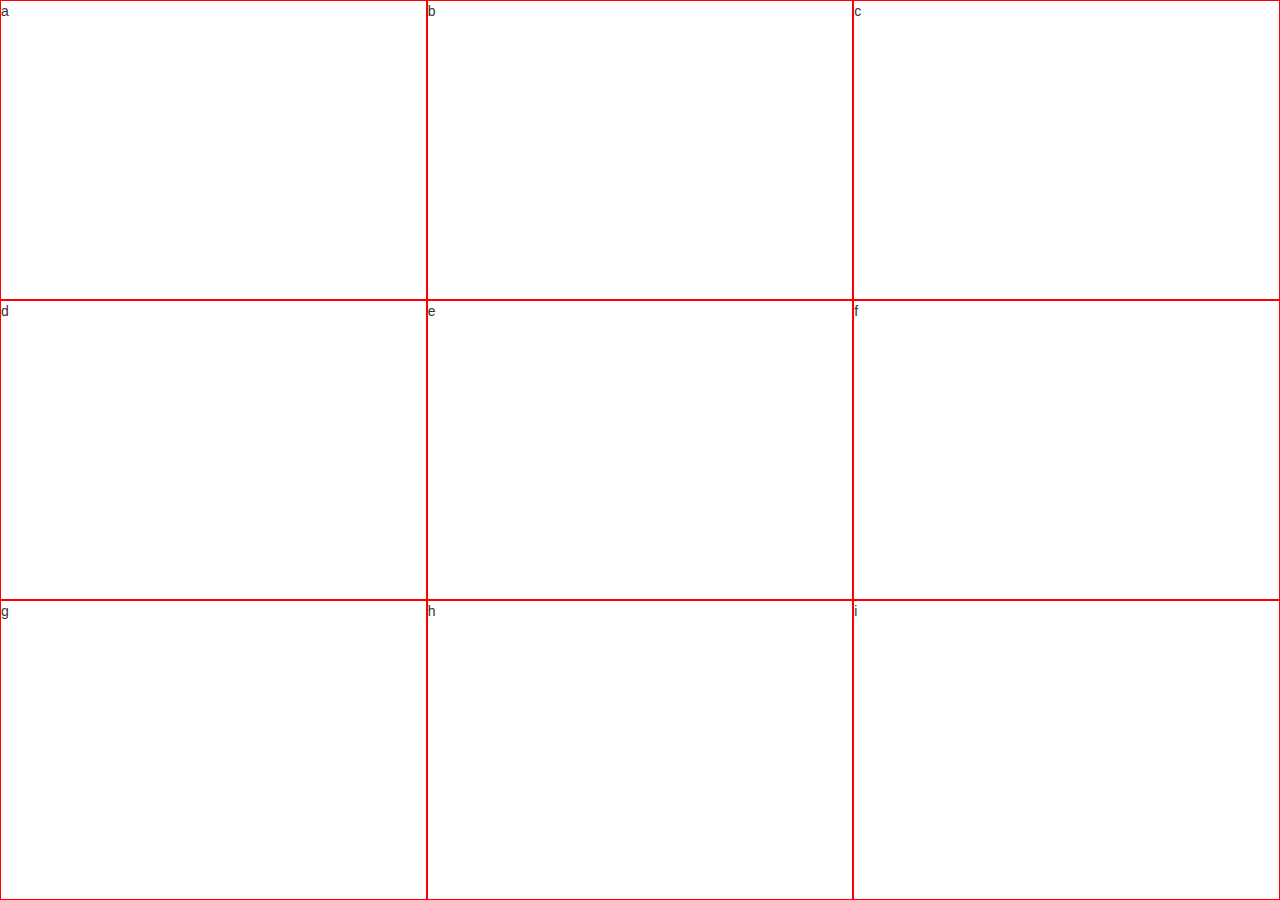
==== index.html @ 0b5e9842 "added .gitignore" ====
<!DOCTYPE html>
<html lang="en">
  <head>
    <meta charset="utf-8">
    <meta http-equiv="X-UA-Compatible" content="IE=edge">
    <meta name="viewport" content="width=device-width, initial-scale=1">
    <!-- The above 3 meta tags *must* come first in the head; any other head content must come *after* these tags -->
    <title>grid</title>
		
		<!-- Bootstrap -->
    <link href="bootstrap/css/bootstrap.min.css" rel="stylesheet">
		
  </head>
  
  <body>
  	
  	<div class="container">
			<div class="row">
				<div class="col-xs-4">a</div>
				<div class="col-xs-4">b</div>
				<div class="col-xs-4">c</div>
			</div>
			<div class="row">
				<div class="col-xs-4">d</div>
				<div class="col-xs-4">e</div>
				<div class="col-xs-4">f</div>
			</div>
			<div class="row">
				<div class="col-xs-4">g</div>
				<div class="col-xs-4">h</div>
				<div class="col-xs-4">i</div>
			</div>
		</div>
		
		<style>
		html {
			height: 100%;
			width: 100%;
		}
		body {
			height: 100%;
			width: 100%;
		}
		.container {
			height: 100%;
			width: 100%;
			padding: 0;
		}
		.row {
			height: calc(100% / 3);
			width: 100%;
			padding: 0;
			border: 0;
			margin: 0;
		}
		.col-xs-4 {
			height: 100%;
			padding: 0;
			border: 1px solid red;
			margin: 0;
		}
		</style>
		
					
		<!-- jQuery (necessary for Bootstrap's JavaScript plugins) -->
    <script src="https://ajax.googleapis.com/ajax/libs/jquery/1.12.4/jquery.min.js"></script>
    <!-- Include all compiled plugins (below), or include individual files as needed -->
    <script src="bootstrap/js/bootstrap.min.js"></script>
  </body>
</html>
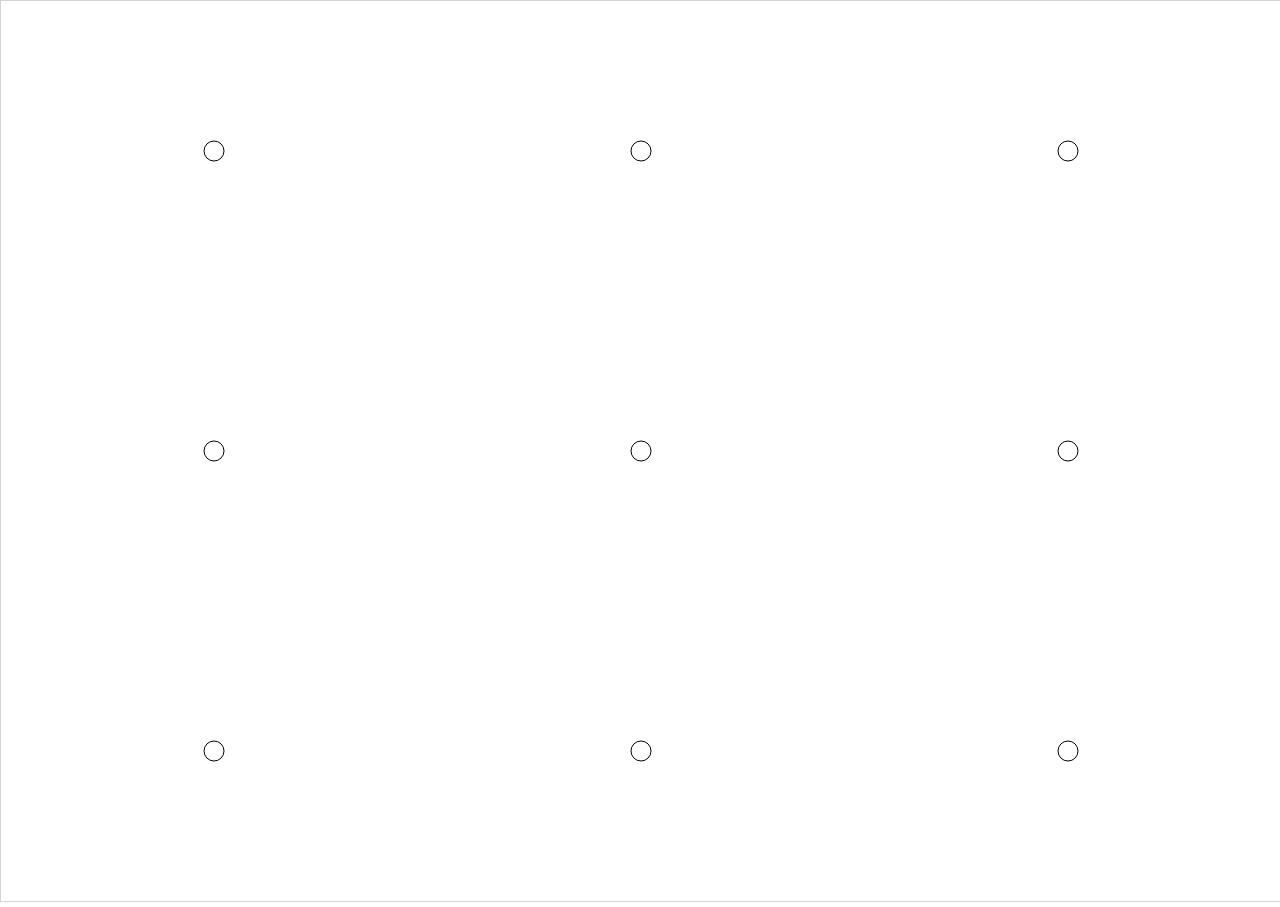
==== commit b8857288: "changed grid to circles" ====
--- a/index.html
+++ b/index.html
@@ -14,55 +14,61 @@
   
   <body>
   	
-  	<div class="container">
-			<div class="row">
-				<div class="col-xs-4">a</div>
-				<div class="col-xs-4">b</div>
-				<div class="col-xs-4">c</div>
-			</div>
-			<div class="row">
-				<div class="col-xs-4">d</div>
-				<div class="col-xs-4">e</div>
-				<div class="col-xs-4">f</div>
-			</div>
-			<div class="row">
-				<div class="col-xs-4">g</div>
-				<div class="col-xs-4">h</div>
-				<div class="col-xs-4">i</div>
-			</div>
+  	<!-- <div class="container">
+		<div class="row">
+			<div class="col-xs-4">a</div>
+			<div class="col-xs-4">b</div>
+			<div class="col-xs-4">c</div>
 		</div>
-		
-		<style>
-		html {
-			height: 100%;
-			width: 100%;
-		}
-		body {
-			height: 100%;
-			width: 100%;
-		}
-		.container {
-			height: 100%;
-			width: 100%;
-			padding: 0;
-		}
-		.row {
-			height: calc(100% / 3);
-			width: 100%;
-			padding: 0;
-			border: 0;
-			margin: 0;
-		}
-		.col-xs-4 {
-			height: 100%;
-			padding: 0;
-			border: 1px solid red;
-			margin: 0;
-		}
-		</style>
-		
-					
-		<!-- jQuery (necessary for Bootstrap's JavaScript plugins) -->
+		<div class="row">
+			<div class="col-xs-4">d</div>
+			<div class="col-xs-4">e</div>
+			<div class="col-xs-4">f</div>
+		</div>
+		<div class="row">
+			<div class="col-xs-4">g</div>
+			<div class="col-xs-4">h</div>
+			<div class="col-xs-4">i</div>
+		</div>
+	</div> -->
+
+	<canvas id="myCanvas" width="300" height="150" style="border:1px solid #d3d3d3;">
+	Your browser does not support the HTML5 canvas tag.</canvas>
+	
+	<style>
+	html {
+		height: 100%;
+		width: 100%;
+	}
+	body {
+		height: 100%;
+		width: 100%;
+		overflow: hidden;
+	}
+	.container {
+		height: 100%;
+		width: 100%;
+		padding: 0;
+	}
+	.row {
+		height: calc(100% / 3);
+		width: 100%;
+		padding: 0;
+		border: 0;
+		margin: 0;
+	}
+	.col-xs-4 {
+		height: 100%;
+		padding: 0;
+		border: 1px solid red;
+		margin: 0;
+	}
+	</style>
+	
+	<script src="WebGazer/build/webgazer.js"></script>
+	<script src="main.js"></script>
+				
+	<!-- jQuery (necessary for Bootstrap's JavaScript plugins) -->
     <script src="https://ajax.googleapis.com/ajax/libs/jquery/1.12.4/jquery.min.js"></script>
     <!-- Include all compiled plugins (below), or include individual files as needed -->
     <script src="bootstrap/js/bootstrap.min.js"></script>
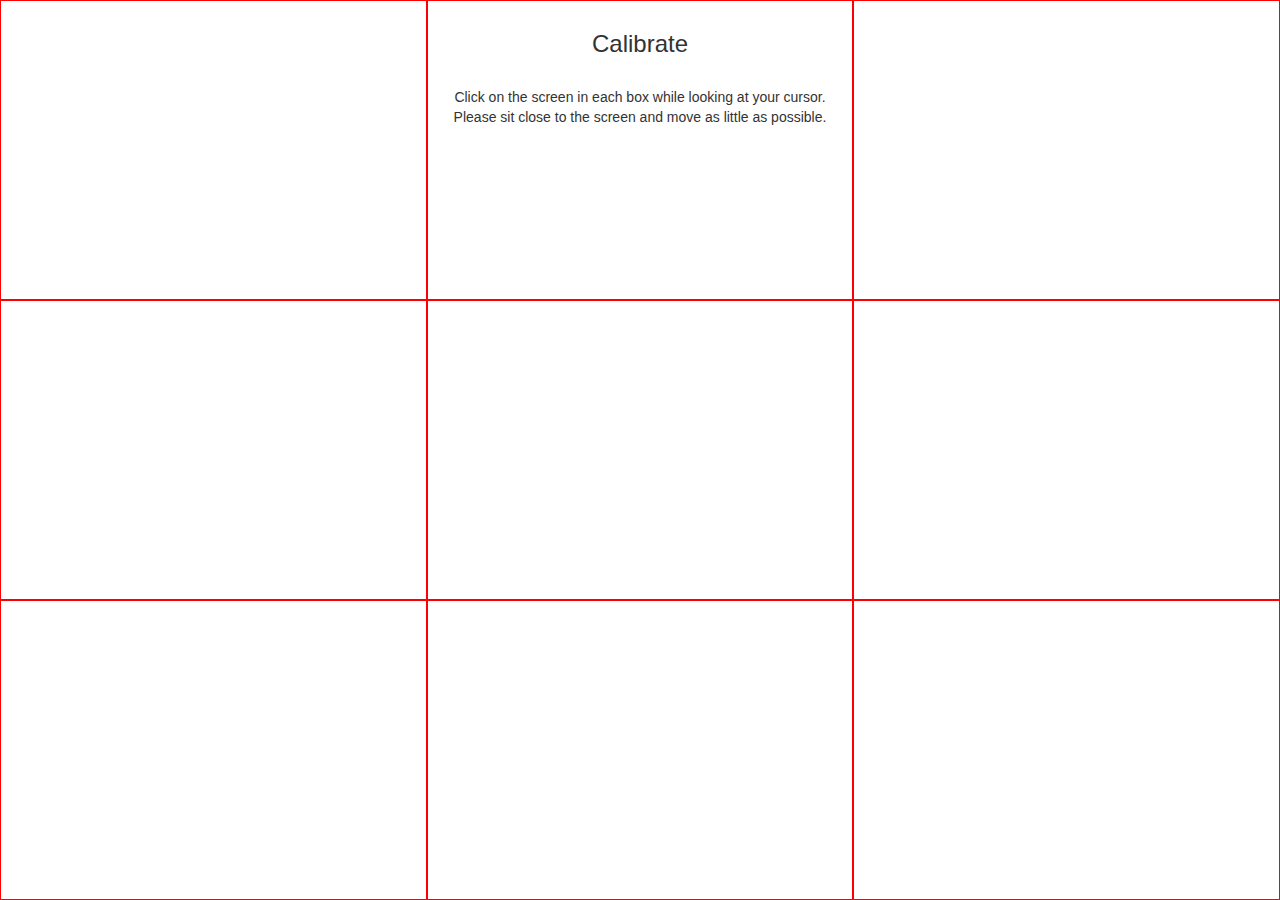
==== commit 7ab7e3a8: "added text in top box" ====
--- a/index.html
+++ b/index.html
@@ -14,61 +14,63 @@
   
   <body>
   	
-  	<!-- <div class="container">
-		<div class="row">
-			<div class="col-xs-4">a</div>
-			<div class="col-xs-4">b</div>
-			<div class="col-xs-4">c</div>
+  	<div class="container">
+			<div class="row">
+				<div class="col-xs-4"></div>
+				<div class="col-xs-4">
+					<h3 class="text-center" id="header">Calibrate</h3>
+					<p class="text-center" id="text">Click on the screen in each box while looking at your cursor. Please sit close to the screen and move as little as possible.</p>
+				</div>
+				<div class="col-xs-4"></div>
+			</div>
+			<div class="row">
+				<div class="col-xs-4"></div>
+				<div class="col-xs-4"></div>
+				<div class="col-xs-4"></div>
+			</div>
+			<div class="row">
+				<div class="col-xs-4"></div>
+				<div class="col-xs-4"></div>
+				<div class="col-xs-4"></div>
+			</div>
 		</div>
-		<div class="row">
-			<div class="col-xs-4">d</div>
-			<div class="col-xs-4">e</div>
-			<div class="col-xs-4">f</div>
-		</div>
-		<div class="row">
-			<div class="col-xs-4">g</div>
-			<div class="col-xs-4">h</div>
-			<div class="col-xs-4">i</div>
-		</div>
-	</div> -->
-
-	<canvas id="myCanvas" width="300" height="150" style="border:1px solid #d3d3d3;">
-	Your browser does not support the HTML5 canvas tag.</canvas>
-	
-	<style>
-	html {
-		height: 100%;
-		width: 100%;
-	}
-	body {
-		height: 100%;
-		width: 100%;
-		overflow: hidden;
-	}
-	.container {
-		height: 100%;
-		width: 100%;
-		padding: 0;
-	}
-	.row {
-		height: calc(100% / 3);
-		width: 100%;
-		padding: 0;
-		border: 0;
-		margin: 0;
-	}
-	.col-xs-4 {
-		height: 100%;
-		padding: 0;
-		border: 1px solid red;
-		margin: 0;
-	}
-	</style>
-	
-	<script src="WebGazer/build/webgazer.js"></script>
-	<script src="main.js"></script>
-				
-	<!-- jQuery (necessary for Bootstrap's JavaScript plugins) -->
+		
+		<style>
+		html {
+			height: 100%;
+			width: 100%;
+		}
+		body {
+			height: 100%;
+			width: 100%;
+		}
+		.container {
+			height: 100%;
+			width: 100%;
+			padding: 0;
+		}
+		.row {
+			height: calc(100% / 3);
+			width: 100%;
+			padding: 0;
+			border: 0;
+			margin: 0;
+		}
+		.col-xs-4 {
+			height: 100%;
+			padding: 0;
+			border: 1px solid red;
+			margin: 0;
+		}
+		.text-center {
+			padding: 10px 20px;
+		}
+		</style>
+		
+		<script src="WebGazer/build/webgazer.js"></script>
+		<script src="main.js"></script>
+					
+		<!-- jQuery (necessary for Bootstrap's JavaScript plugins) -->
     <script src="https://ajax.googleapis.com/ajax/libs/jquery/1.12.4/jquery.min.js"></script>
     <!-- Include all compiled plugins (below), or include individual files as needed -->
     <script src="bootstrap/js/bootstrap.min.js"></script>
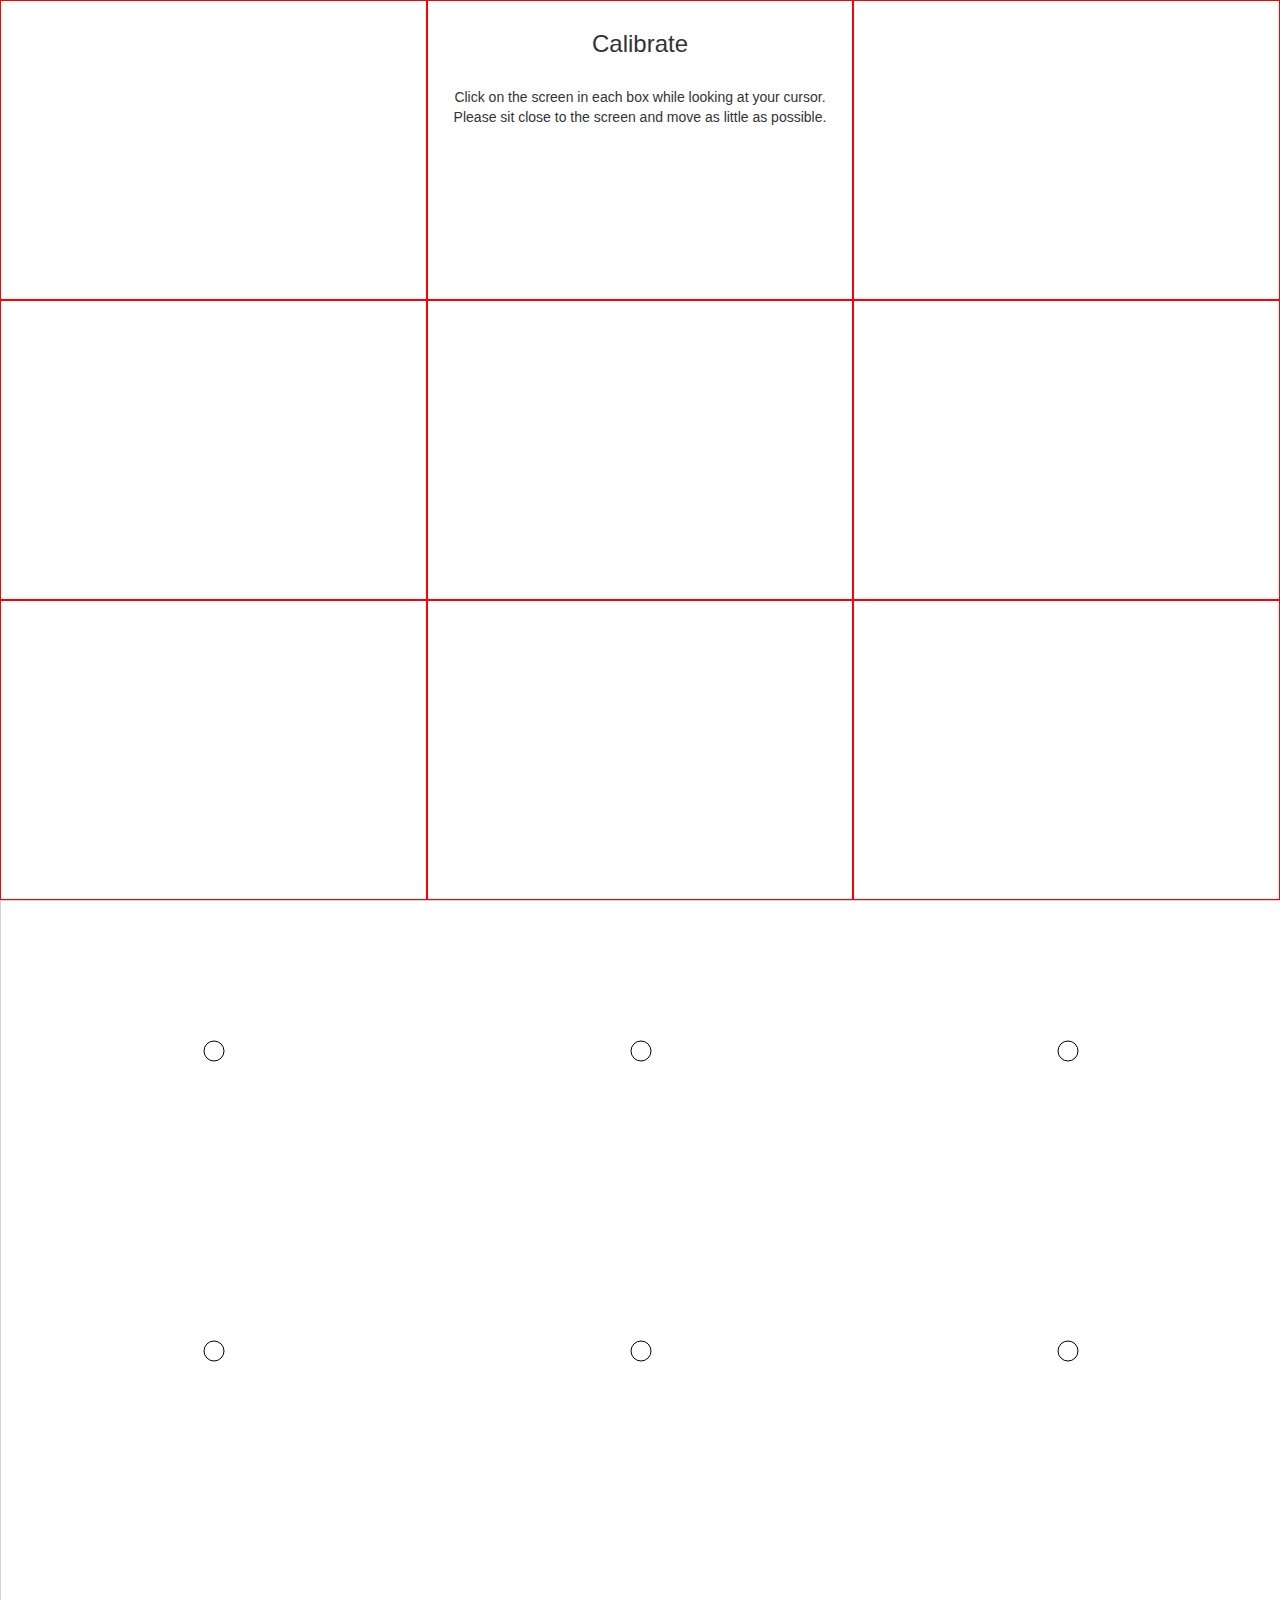
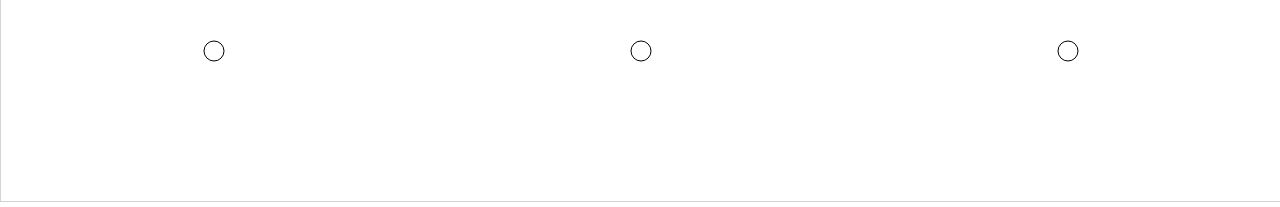
==== commit 530c8cd0: "merge index.html" ====
--- a/index.html
+++ b/index.html
@@ -70,7 +70,61 @@
 		<script src="WebGazer/build/webgazer.js"></script>
 		<script src="main.js"></script>
 					
-		<!-- jQuery (necessary for Bootstrap's JavaScript plugins) -->
+  	<!-- <div class="container">
+		<div class="row">
+			<div class="col-xs-4">a</div>
+			<div class="col-xs-4">b</div>
+			<div class="col-xs-4">c</div>
+		</div>
+		<div class="row">
+			<div class="col-xs-4">d</div>
+			<div class="col-xs-4">e</div>
+			<div class="col-xs-4">f</div>
+		</div>
+		<div class="row">
+			<div class="col-xs-4">g</div>
+			<div class="col-xs-4">h</div>
+			<div class="col-xs-4">i</div>
+		</div>
+	</div> -->
+
+	<canvas id="myCanvas" width="300" height="150" style="border:1px solid #d3d3d3;">
+	Your browser does not support the HTML5 canvas tag.</canvas>
+	
+	<style>
+	html {
+		height: 100%;
+		width: 100%;
+	}
+	body {
+		height: 100%;
+		width: 100%;
+		overflow: hidden;
+	}
+	.container {
+		height: 100%;
+		width: 100%;
+		padding: 0;
+	}
+	.row {
+		height: calc(100% / 3);
+		width: 100%;
+		padding: 0;
+		border: 0;
+		margin: 0;
+	}
+	.col-xs-4 {
+		height: 100%;
+		padding: 0;
+		border: 1px solid red;
+		margin: 0;
+	}
+	</style>
+	
+	<script src="WebGazer/build/webgazer.js"></script>
+	<script src="main.js"></script>
+				
+	<!-- jQuery (necessary for Bootstrap's JavaScript plugins) -->
     <script src="https://ajax.googleapis.com/ajax/libs/jquery/1.12.4/jquery.min.js"></script>
     <!-- Include all compiled plugins (below), or include individual files as needed -->
     <script src="bootstrap/js/bootstrap.min.js"></script>
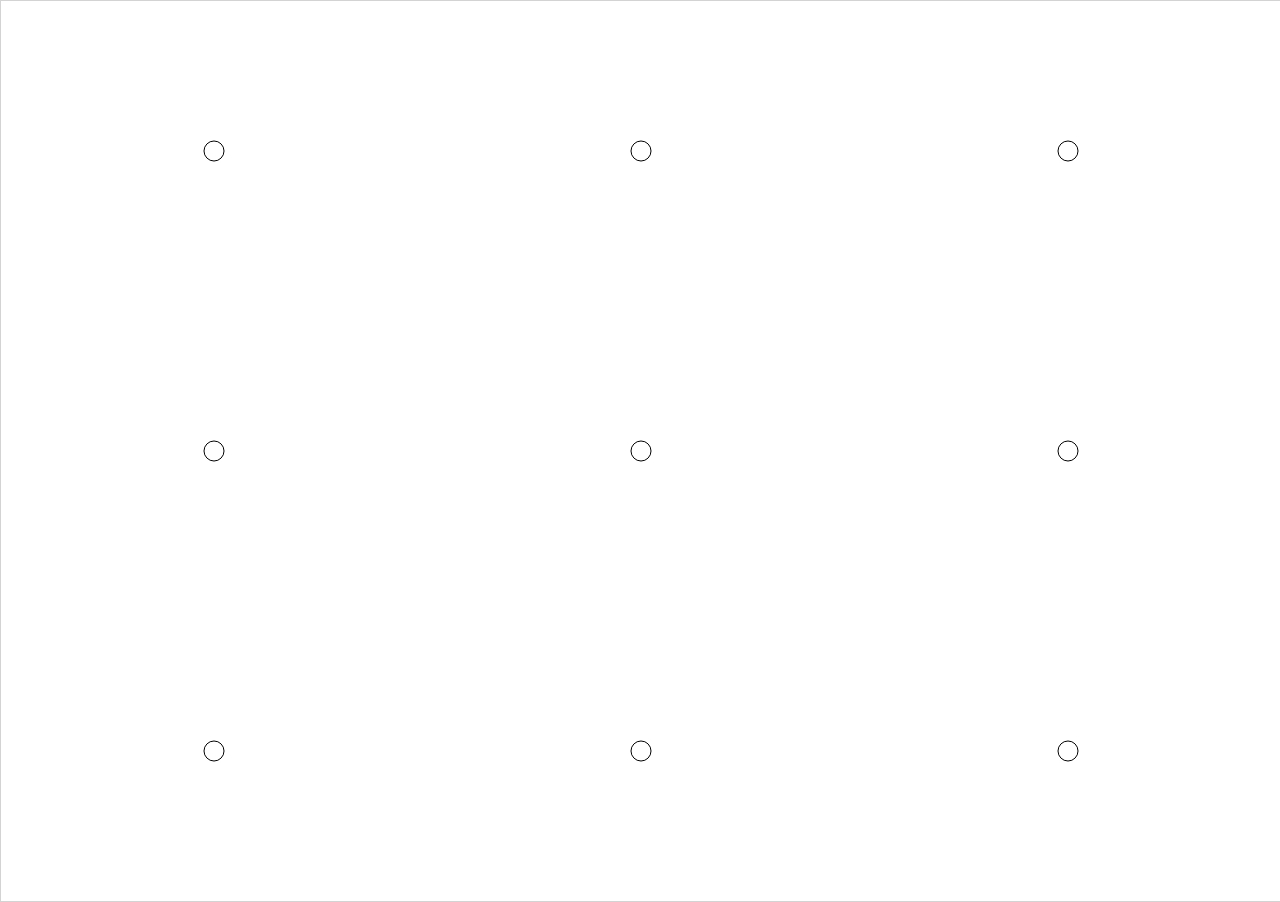
==== commit 748a41fe: "added overlay text box" ====
--- a/index.html
+++ b/index.html
@@ -14,62 +14,6 @@
   
   <body>
   	
-  	<div class="container">
-			<div class="row">
-				<div class="col-xs-4"></div>
-				<div class="col-xs-4">
-					<h3 class="text-center" id="header">Calibrate</h3>
-					<p class="text-center" id="text">Click on the screen in each box while looking at your cursor. Please sit close to the screen and move as little as possible.</p>
-				</div>
-				<div class="col-xs-4"></div>
-			</div>
-			<div class="row">
-				<div class="col-xs-4"></div>
-				<div class="col-xs-4"></div>
-				<div class="col-xs-4"></div>
-			</div>
-			<div class="row">
-				<div class="col-xs-4"></div>
-				<div class="col-xs-4"></div>
-				<div class="col-xs-4"></div>
-			</div>
-		</div>
-		
-		<style>
-		html {
-			height: 100%;
-			width: 100%;
-		}
-		body {
-			height: 100%;
-			width: 100%;
-		}
-		.container {
-			height: 100%;
-			width: 100%;
-			padding: 0;
-		}
-		.row {
-			height: calc(100% / 3);
-			width: 100%;
-			padding: 0;
-			border: 0;
-			margin: 0;
-		}
-		.col-xs-4 {
-			height: 100%;
-			padding: 0;
-			border: 1px solid red;
-			margin: 0;
-		}
-		.text-center {
-			padding: 10px 20px;
-		}
-		</style>
-		
-		<script src="WebGazer/build/webgazer.js"></script>
-		<script src="main.js"></script>
-					
   	<!-- <div class="container">
 		<div class="row">
 			<div class="col-xs-4">a</div>
@@ -88,9 +32,12 @@
 		</div>
 	</div> -->
 
+	<div id="wrapper">
 	<canvas id="myCanvas" width="300" height="150" style="border:1px solid #d3d3d3;">
 	Your browser does not support the HTML5 canvas tag.</canvas>
-	
+	<div id="overlay"> </div>
+	</div>
+
 	<style>
 	html {
 		height: 100%;
@@ -100,6 +47,26 @@
 		height: 100%;
 		width: 100%;
 		overflow: hidden;
+	}
+	#wrapper {
+	  position: relative;
+	}
+	#wrapper canvas, #overlay {
+	  position: absolute;
+	}
+	canvas {
+	  border: 1px solid black;
+	}
+	#overlay {
+		height: calc(100%/3);
+		width: 100%;
+		text-align: center;
+		position: fixed;
+		background-color: none;
+		top: 0;
+		right: 0;
+		z-index: 10;
+		padding-top: 20px;
 	}
 	.container {
 		height: 100%;
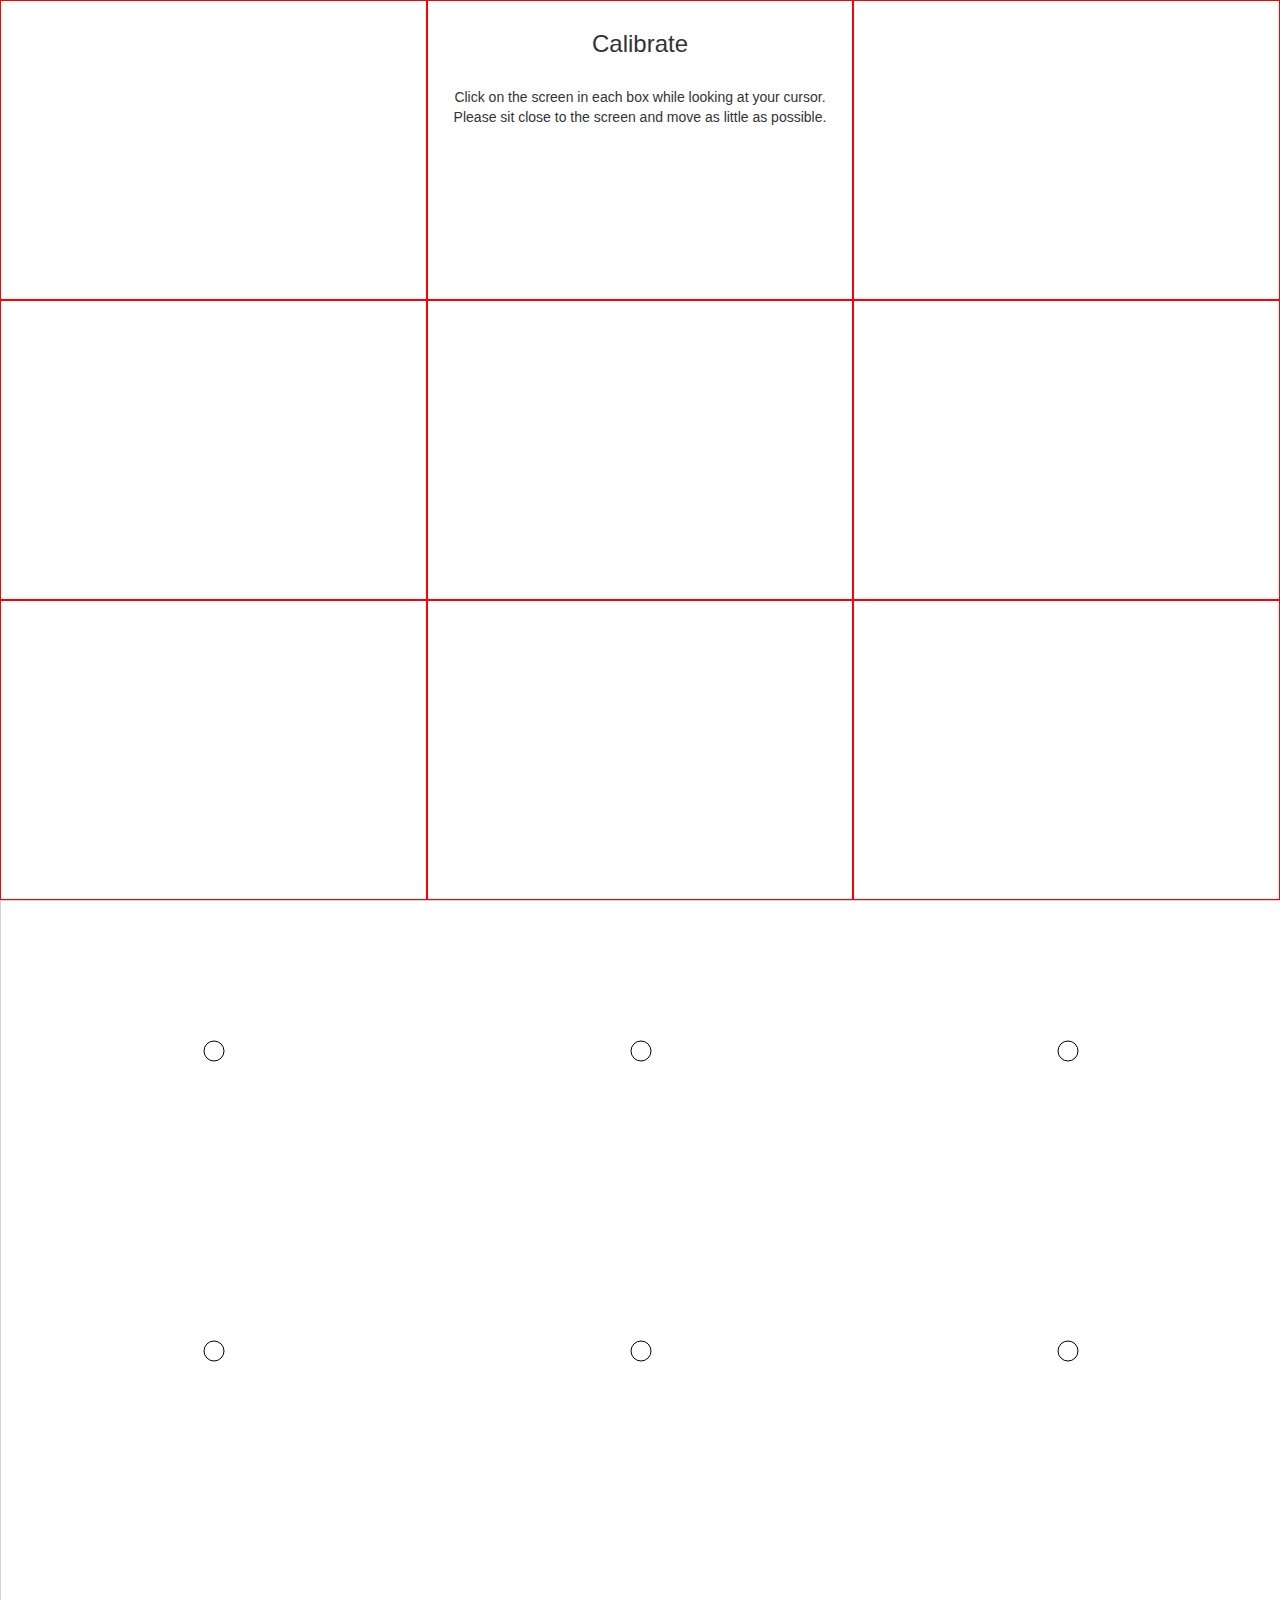
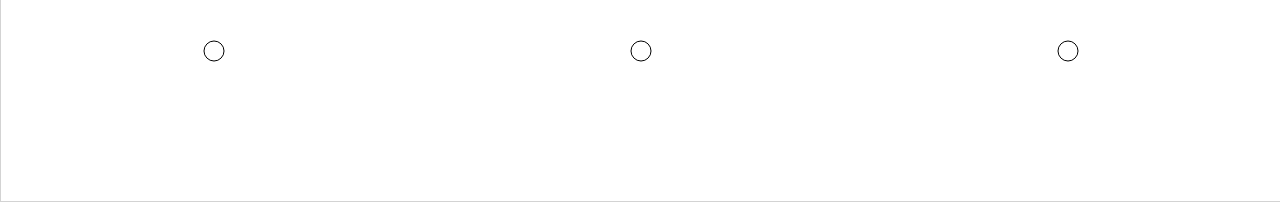
==== commit 2af0f0db: "Merge branch 'master' of https://github.com/nate-brennan/HackMIT2016" ====
--- a/index.html
+++ b/index.html
@@ -14,6 +14,62 @@
   
   <body>
   	
+  	<div class="container">
+			<div class="row">
+				<div class="col-xs-4"></div>
+				<div class="col-xs-4">
+					<h3 class="text-center" id="header">Calibrate</h3>
+					<p class="text-center" id="text">Click on the screen in each box while looking at your cursor. Please sit close to the screen and move as little as possible.</p>
+				</div>
+				<div class="col-xs-4"></div>
+			</div>
+			<div class="row">
+				<div class="col-xs-4"></div>
+				<div class="col-xs-4"></div>
+				<div class="col-xs-4"></div>
+			</div>
+			<div class="row">
+				<div class="col-xs-4"></div>
+				<div class="col-xs-4"></div>
+				<div class="col-xs-4"></div>
+			</div>
+		</div>
+		
+		<style>
+		html {
+			height: 100%;
+			width: 100%;
+		}
+		body {
+			height: 100%;
+			width: 100%;
+		}
+		.container {
+			height: 100%;
+			width: 100%;
+			padding: 0;
+		}
+		.row {
+			height: calc(100% / 3);
+			width: 100%;
+			padding: 0;
+			border: 0;
+			margin: 0;
+		}
+		.col-xs-4 {
+			height: 100%;
+			padding: 0;
+			border: 1px solid red;
+			margin: 0;
+		}
+		.text-center {
+			padding: 10px 20px;
+		}
+		</style>
+		
+		<script src="WebGazer/build/webgazer.js"></script>
+		<script src="main.js"></script>
+					
   	<!-- <div class="container">
 		<div class="row">
 			<div class="col-xs-4">a</div>
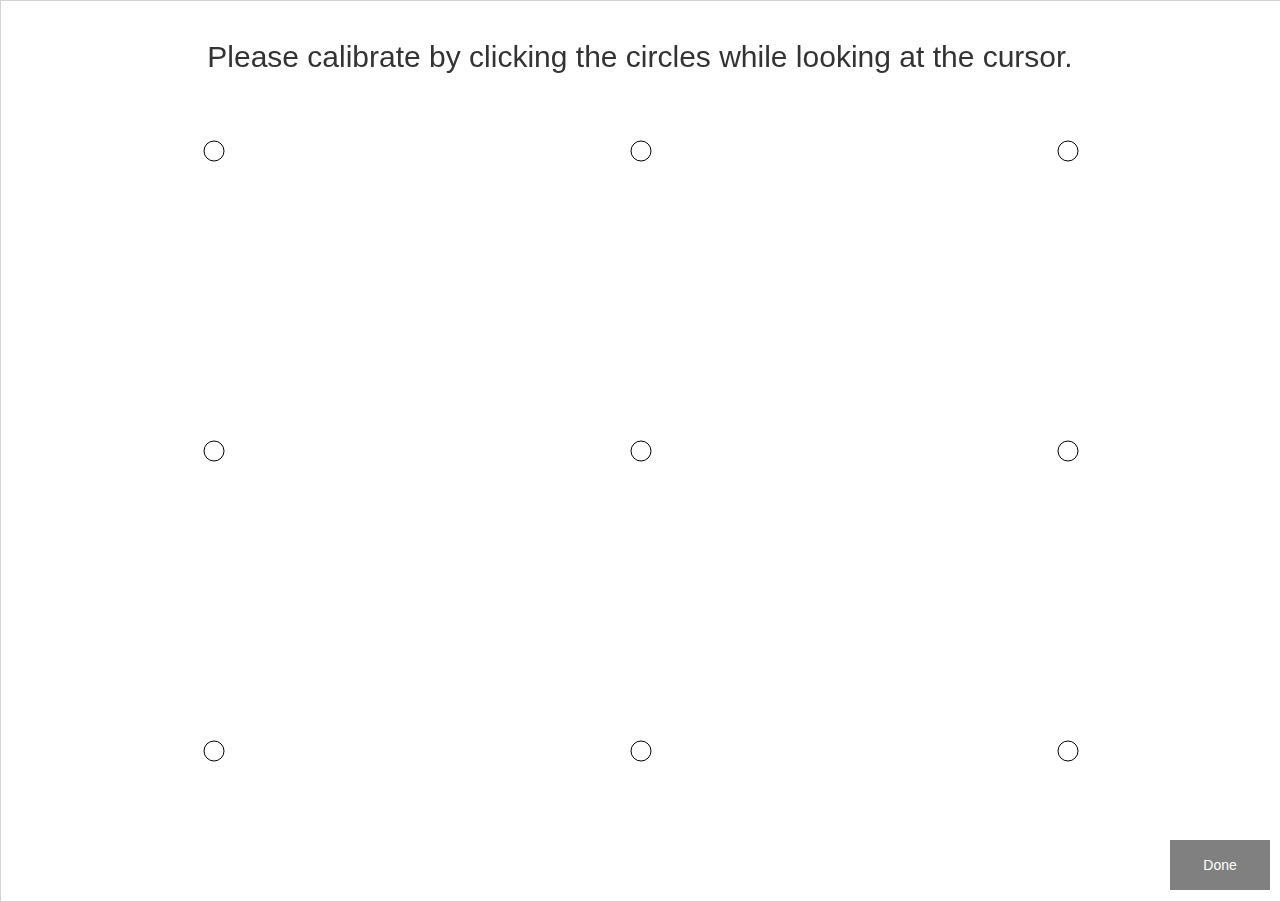
==== commit c99c4c36: "added done button" ====
--- a/index.html
+++ b/index.html
@@ -14,7 +14,7 @@
   
   <body>
   	
-  	<div class="container">
+  	<!-- <div class="container">
 			<div class="row">
 				<div class="col-xs-4"></div>
 				<div class="col-xs-4">
@@ -68,30 +68,13 @@
 		</style>
 		
 		<script src="WebGazer/build/webgazer.js"></script>
-		<script src="main.js"></script>
-					
-  	<!-- <div class="container">
-		<div class="row">
-			<div class="col-xs-4">a</div>
-			<div class="col-xs-4">b</div>
-			<div class="col-xs-4">c</div>
-		</div>
-		<div class="row">
-			<div class="col-xs-4">d</div>
-			<div class="col-xs-4">e</div>
-			<div class="col-xs-4">f</div>
-		</div>
-		<div class="row">
-			<div class="col-xs-4">g</div>
-			<div class="col-xs-4">h</div>
-			<div class="col-xs-4">i</div>
-		</div>
-	</div> -->
+		<script src="main.js"></script> -->
 
 	<div id="wrapper">
 	<canvas id="myCanvas" width="300" height="150" style="border:1px solid #d3d3d3;">
 	Your browser does not support the HTML5 canvas tag.</canvas>
-	<div id="overlay"> </div>
+	<div id="overlay"> <h2>Please calibrate by clicking the circles while looking at the cursor.</h2> </div>
+	<div id="done-button"> Done </div>
 	</div>
 
 	<style>
@@ -124,6 +107,17 @@
 		z-index: 10;
 		padding-top: 20px;
 	}
+	#done-button {
+		height: 50px;
+		width: 100px;
+		background-color: gray;
+		position: fixed;
+		color: white;
+		padding: 15px;
+		text-align: center;
+		right: 10px;
+		bottom: 10px;
+	}
 	.container {
 		height: 100%;
 		width: 100%;
